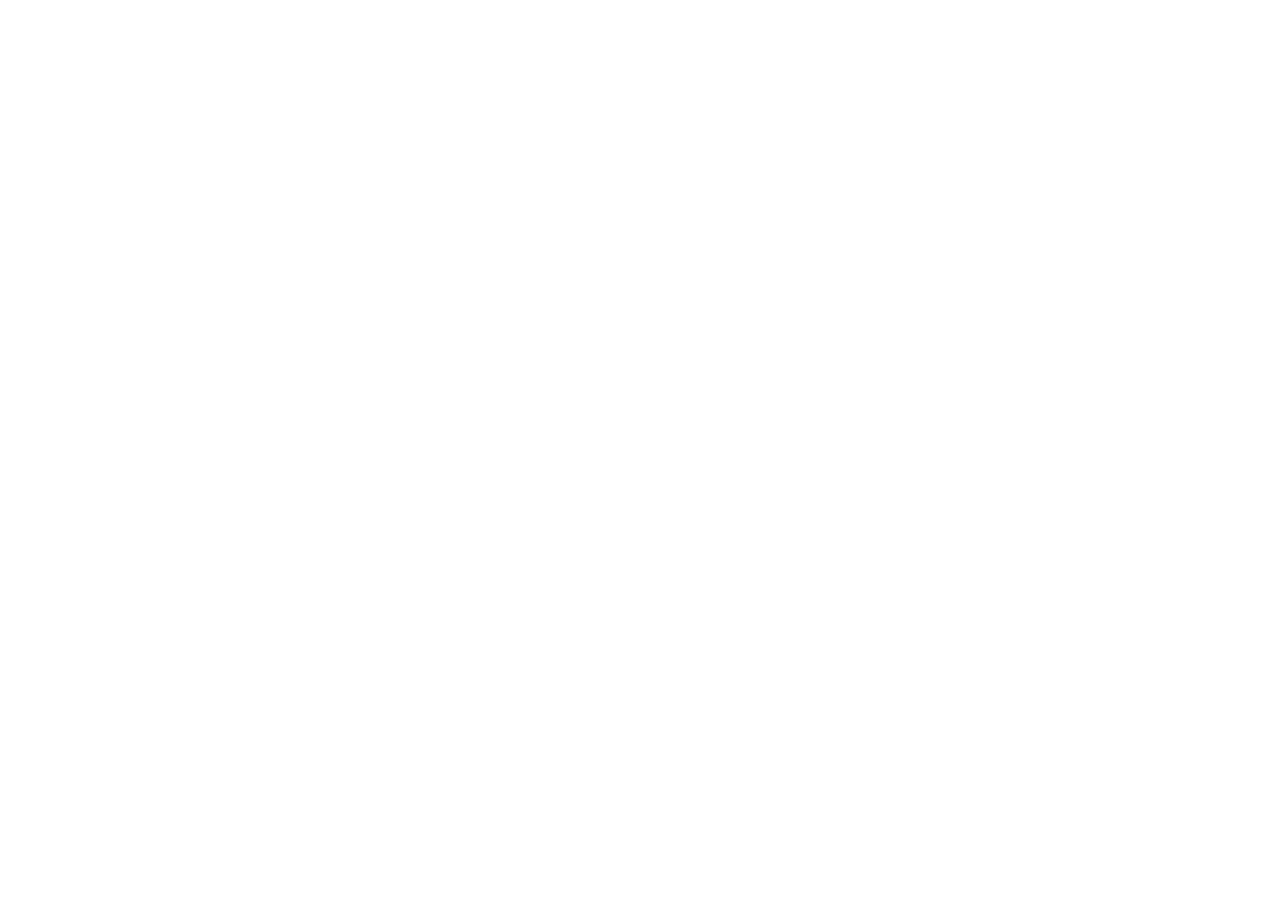
==== index.html @ a8f56044 "DOC: Adicionando o Read.me" ====
<!DOCTYPE html>
<html lang="en">
<head>
    <meta charset="UTF-8">
    <meta name="viewport" content="width=device-width, initial-scale=1.0">
    <title>Document</title>
</head>
<body>
    
</body>
</html>
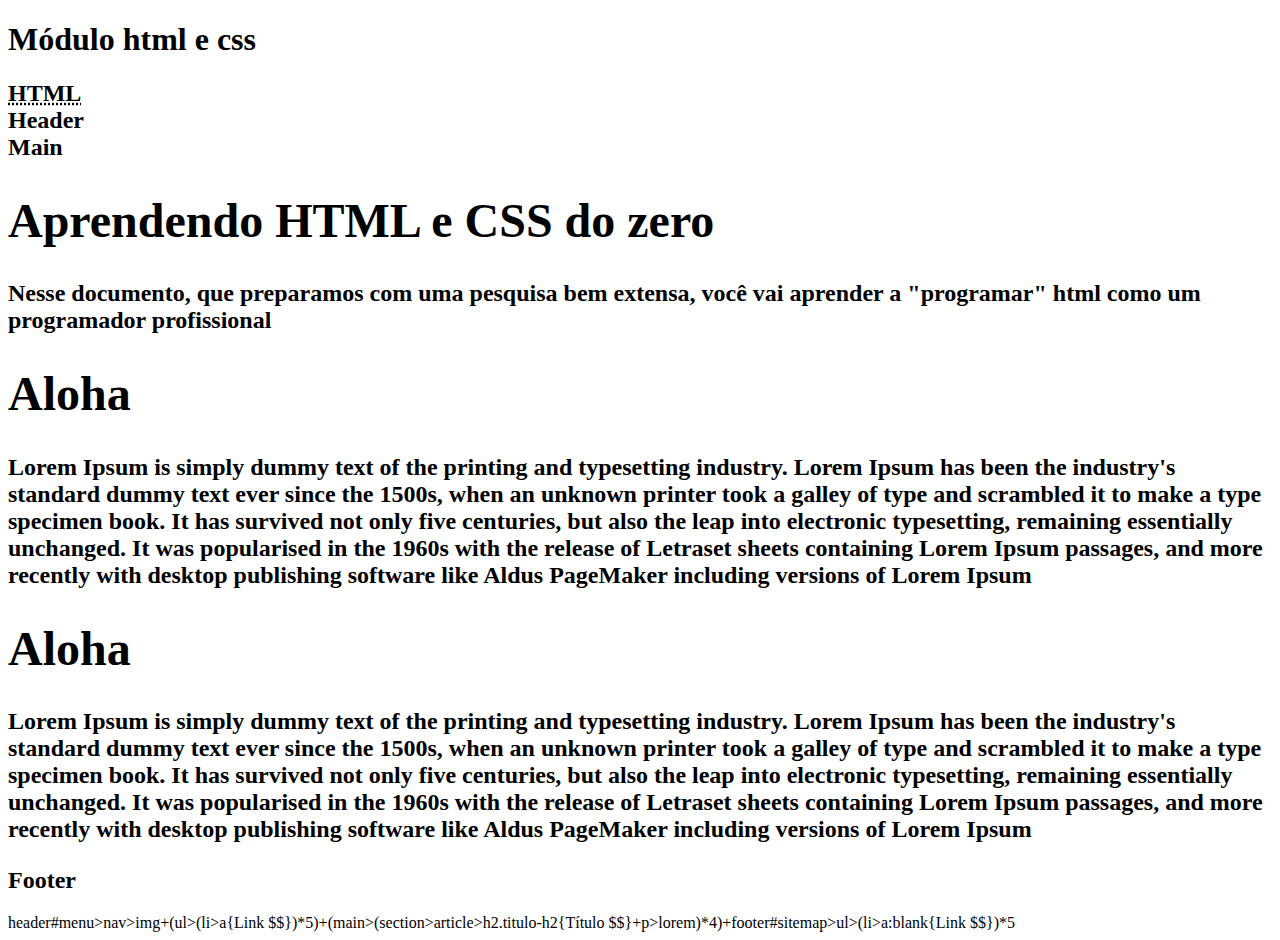
==== commit 984a4b28: "index parcial" ====
--- a/index.html
+++ b/index.html
@@ -1,11 +1,35 @@
 <!DOCTYPE html>
-<html lang="en">
+<html lang="pt">
 <head>
     <meta charset="UTF-8">
     <meta name="viewport" content="width=device-width, initial-scale=1.0">
-    <title>Document</title>
+    <title>HTML E CSS </title>
 </head>
 <body>
-    
+    <h1> Módulo html e css</h1>
+    <h2>
+        <abbr title="Hyper Text Markup Language">HTML</abbr>
+        <header>Header</header>
+        <main>Main
+            <h1>Aprendendo HTML e CSS do zero</h1>
+            <p>Nesse documento, que preparamos com uma pesquisa bem extensa, você vai aprender a "programar" html como um programador profissional</p>
+            <section>
+                <article>
+                    <h1>Aloha</h1>
+                    <p> 
+                    Lorem Ipsum is simply dummy text of the printing and typesetting industry. Lorem Ipsum has been the industry's standard dummy text ever since the 1500s, when an unknown printer took a galley of type and scrambled it to make a type specimen book. It has survived not only five centuries, but also the leap into electronic typesetting, remaining essentially unchanged. It was popularised in the 1960s with the release of Letraset sheets containing Lorem Ipsum passages, and more recently with desktop publishing software like Aldus PageMaker including versions of Lorem Ipsum
+                    </p> 
+                </article>
+                <article>
+                    <h1>Aloha</h1>
+                    <p>
+                        Lorem Ipsum is simply dummy text of the printing and typesetting industry. Lorem Ipsum has been the industry's standard dummy text ever since the 1500s, when an unknown printer took a galley of type and scrambled it to make a type specimen book. It has survived not only five centuries, but also the leap into electronic typesetting, remaining essentially unchanged. It was popularised in the 1960s with the release of Letraset sheets containing Lorem Ipsum passages, and more recently with desktop publishing software like Aldus PageMaker including versions of Lorem Ipsum
+                    </p> 
+                </article>
+            </section>
+        </main>
+        <footer>Footer</footer>
+    </h2>
 </body>
-</html>+</html>
+header#menu>nav>img+(ul>(li>a{Link $$})*5)+(main>(section>article>h2.titulo-h2{Título $$}+p>lorem)*4)+footer#sitemap>ul>(li>a:blank{Link $$})*5
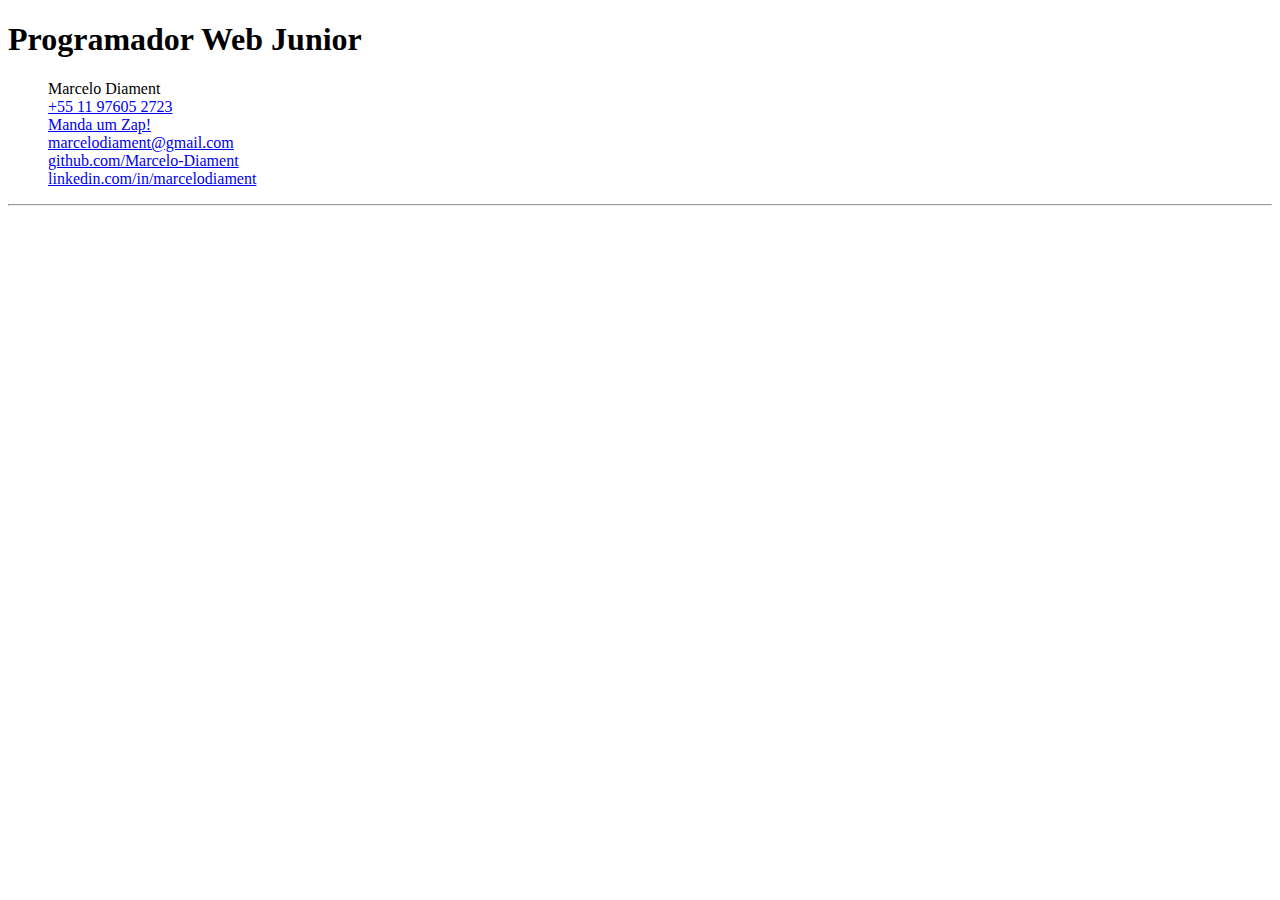
==== commit db9fba8d: "Pull Teacher" ====
--- a/index.html
+++ b/index.html
@@ -1,35 +1,35 @@
 <!DOCTYPE html>
 <html lang="pt">
+
 <head>
     <meta charset="UTF-8">
     <meta name="viewport" content="width=device-width, initial-scale=1.0">
-    <title>HTML E CSS </title>
+    <title>HTML e CSS</title>
 </head>
+
 <body>
-    <h1> Módulo html e css</h1>
-    <h2>
-        <abbr title="Hyper Text Markup Language">HTML</abbr>
-        <header>Header</header>
-        <main>Main
-            <h1>Aprendendo HTML e CSS do zero</h1>
-            <p>Nesse documento, que preparamos com uma pesquisa bem extensa, você vai aprender a "programar" html como um programador profissional</p>
-            <section>
-                <article>
-                    <h1>Aloha</h1>
-                    <p> 
-                    Lorem Ipsum is simply dummy text of the printing and typesetting industry. Lorem Ipsum has been the industry's standard dummy text ever since the 1500s, when an unknown printer took a galley of type and scrambled it to make a type specimen book. It has survived not only five centuries, but also the leap into electronic typesetting, remaining essentially unchanged. It was popularised in the 1960s with the release of Letraset sheets containing Lorem Ipsum passages, and more recently with desktop publishing software like Aldus PageMaker including versions of Lorem Ipsum
-                    </p> 
-                </article>
-                <article>
-                    <h1>Aloha</h1>
-                    <p>
-                        Lorem Ipsum is simply dummy text of the printing and typesetting industry. Lorem Ipsum has been the industry's standard dummy text ever since the 1500s, when an unknown printer took a galley of type and scrambled it to make a type specimen book. It has survived not only five centuries, but also the leap into electronic typesetting, remaining essentially unchanged. It was popularised in the 1960s with the release of Letraset sheets containing Lorem Ipsum passages, and more recently with desktop publishing software like Aldus PageMaker including versions of Lorem Ipsum
-                    </p> 
-                </article>
-            </section>
-        </main>
-        <footer>Footer</footer>
-    </h2>
+    <header>
+        <h1>Programador Web Junior</h1>
+        <ul type="none">
+            <li>Marcelo Diament</li>
+            <li>
+                <a href="tel:+5511976052723">+55 11 97605 2723</a>
+            </li>
+            <li>
+                <a href="https://wa.me/+5511976052723?text=%E2%9D%A4%20Ol%C3%A1,%0D%0A%0D%0AAcessei%20o%20site%20agilmindset%20e%20gostaria%20de%20saber%20mais%20sobre%0D%0A" target="_blank" rel="noopener noreferrer">Manda um Zap!</a>
+            </li>
+            <li>
+                <a href="mailto:marcelodiament@gmail.com?subject=Vaga%20de%20Programador%20Jr&body=Olá,%20gostei%20do%20seu%20perfil!">marcelodiament@gmail.com</a>
+            </li>
+            <li>
+                <a href="https://github.com/Marcelo-Diament" target="_blank" rel="noopener noreferrer">github.com/Marcelo-Diament</a>
+            </li>
+            <li>
+                <a href="https://linkedin.com/in/marcelodiament" target="_blank" rel="noopener noreferrer">linkedin.com/in/marcelodiament</a>
+            </li>
+        </ul>
+    </header>
+    <hr>
 </body>
-</html>
-header#menu>nav>img+(ul>(li>a{Link $$})*5)+(main>(section>article>h2.titulo-h2{Título $$}+p>lorem)*4)+footer#sitemap>ul>(li>a:blank{Link $$})*5
+
+</html>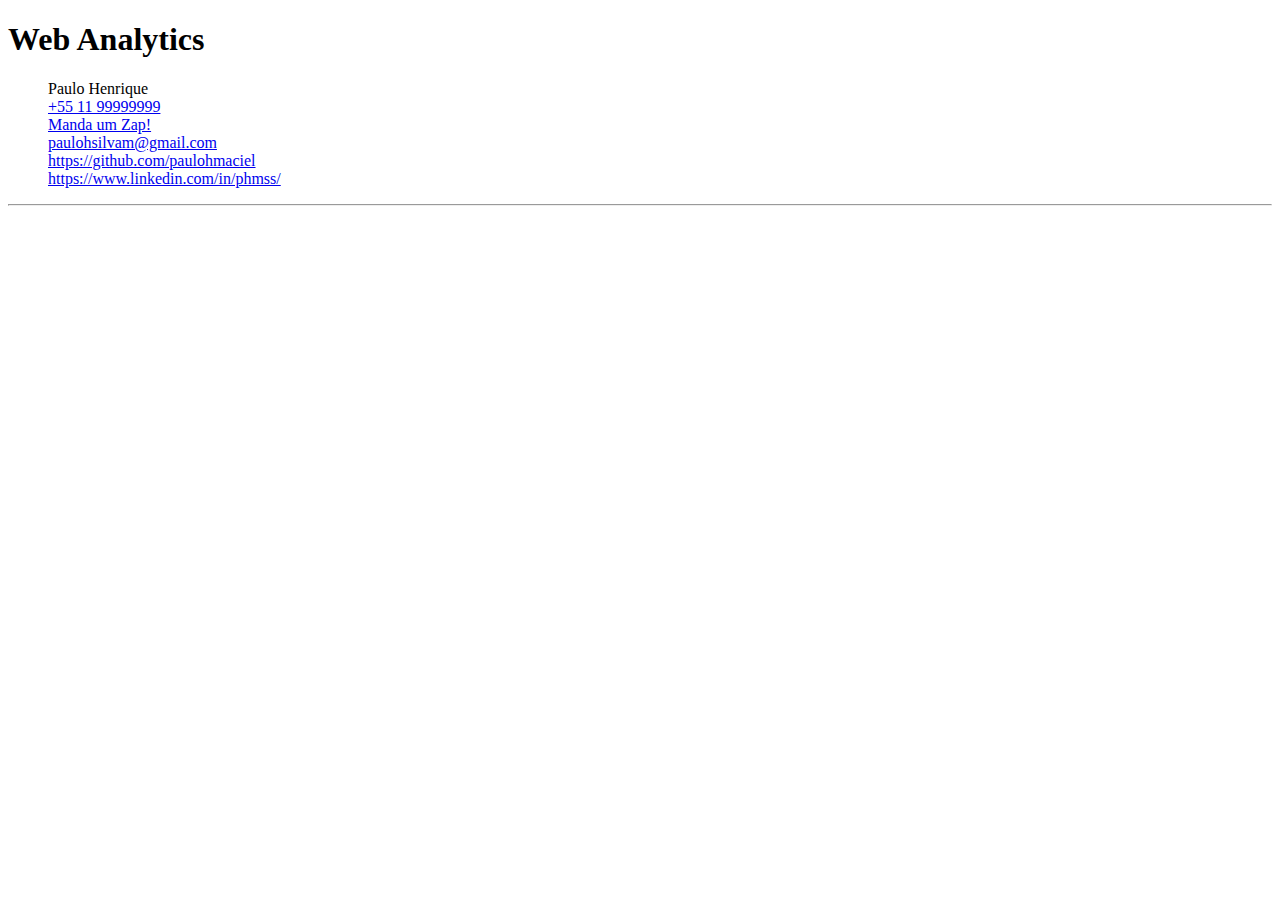
==== commit 2b7b9aa0: "adicionando dados do CV" ====
--- a/index.html
+++ b/index.html
@@ -9,23 +9,23 @@
 
 <body>
     <header>
-        <h1>Programador Web Junior</h1>
+        <h1>Web Analytics</h1>
         <ul type="none">
-            <li>Marcelo Diament</li>
+            <li>Paulo Henrique</li>
             <li>
-                <a href="tel:+5511976052723">+55 11 97605 2723</a>
+                <a href="tel:+5511">+55 11 99999999</a>
             </li>
             <li>
-                <a href="https://wa.me/+5511976052723?text=%E2%9D%A4%20Ol%C3%A1,%0D%0A%0D%0AAcessei%20o%20site%20agilmindset%20e%20gostaria%20de%20saber%20mais%20sobre%0D%0A" target="_blank" rel="noopener noreferrer">Manda um Zap!</a>
+                <a href="https://wa.me/">Manda um Zap!</a>
             </li>
             <li>
-                <a href="mailto:marcelodiament@gmail.com?subject=Vaga%20de%20Programador%20Jr&body=Olá,%20gostei%20do%20seu%20perfil!">marcelodiament@gmail.com</a>
+                <a href="mailto:">paulohsilvam@gmail.com</a>
             </li>
             <li>
-                <a href="https://github.com/Marcelo-Diament" target="_blank" rel="noopener noreferrer">github.com/Marcelo-Diament</a>
+                <a href="https://github.com/paulohmaciel" target="_blank" rel="noopener noreferrer">https://github.com/paulohmaciel</a>
             </li>
             <li>
-                <a href="https://linkedin.com/in/marcelodiament" target="_blank" rel="noopener noreferrer">linkedin.com/in/marcelodiament</a>
+                <a href="https://www.linkedin.com/in/phmss/" target="_blank" rel="noopener noreferrer">https://www.linkedin.com/in/phmss/</a>
             </li>
         </ul>
     </header>
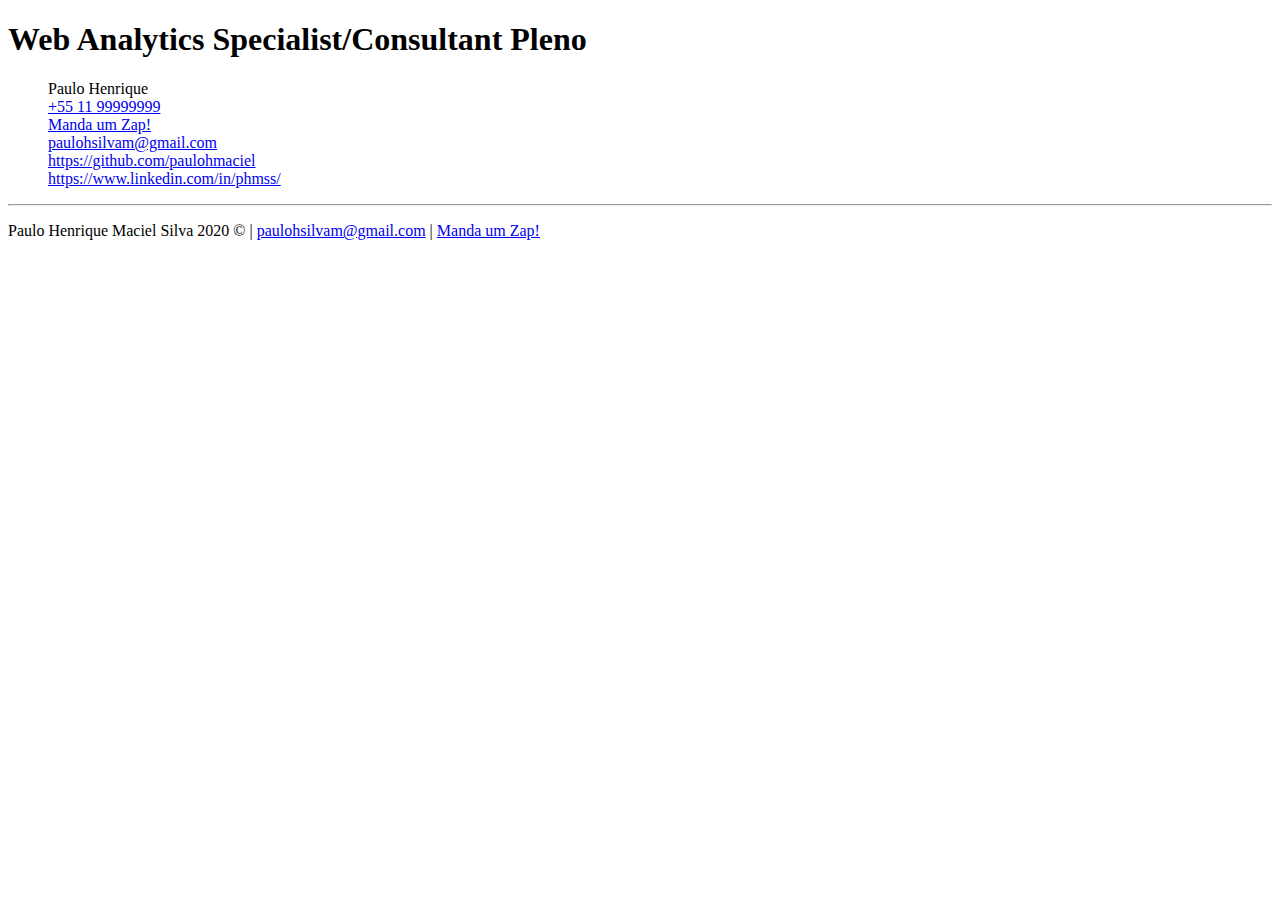
==== commit cf530d56: "Adicionando o Footer" ====
--- a/index.html
+++ b/index.html
@@ -9,7 +9,7 @@
 
 <body>
     <header>
-        <h1>Web Analytics</h1>
+        <h1>Web Analytics Specialist/Consultant Pleno</h1>
         <ul type="none">
             <li>Paulo Henrique</li>
             <li>
@@ -30,6 +30,9 @@
         </ul>
     </header>
     <hr>
+    <footer>
+        <p>Paulo Henrique Maciel Silva 2020 &copy; |  <a href="mailto:">paulohsilvam@gmail.com</a> | <a href="https://wa.me/">Manda um Zap!</a> </p>  
+    </footer>
 </body>
 
 </html>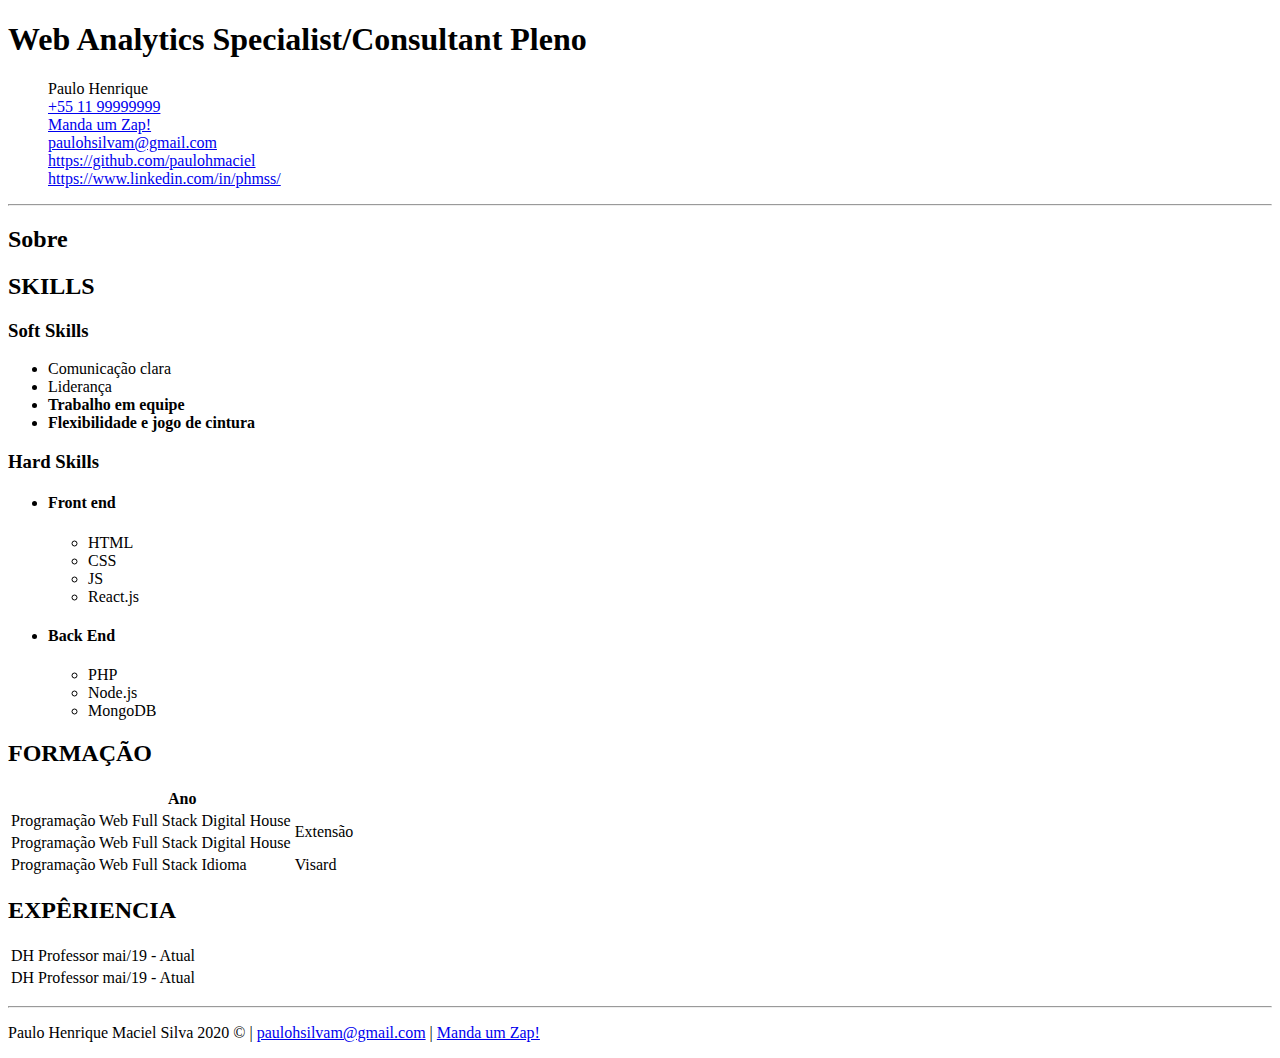
==== commit 79908291: "feature: main content" ====
--- a/index.html
+++ b/index.html
@@ -2,37 +2,113 @@
 <html lang="pt">
 
 <head>
-    <meta charset="UTF-8">
-    <meta name="viewport" content="width=device-width, initial-scale=1.0">
-    <title>HTML e CSS</title>
+	<meta charset="UTF-8">
+	<meta name="viewport" content="width=device-width, initial-scale=1.0">
+	<title>HTML e CSS</title>
+
 </head>
 
 <body>
-    <header>
-        <h1>Web Analytics Specialist/Consultant Pleno</h1>
-        <ul type="none">
-            <li>Paulo Henrique</li>
-            <li>
-                <a href="tel:+5511">+55 11 99999999</a>
-            </li>
-            <li>
-                <a href="https://wa.me/">Manda um Zap!</a>
-            </li>
-            <li>
-                <a href="mailto:">paulohsilvam@gmail.com</a>
-            </li>
-            <li>
-                <a href="https://github.com/paulohmaciel" target="_blank" rel="noopener noreferrer">https://github.com/paulohmaciel</a>
-            </li>
-            <li>
-                <a href="https://www.linkedin.com/in/phmss/" target="_blank" rel="noopener noreferrer">https://www.linkedin.com/in/phmss/</a>
-            </li>
-        </ul>
-    </header>
-    <hr>
-    <footer>
-        <p>Paulo Henrique Maciel Silva 2020 &copy; |  <a href="mailto:">paulohsilvam@gmail.com</a> | <a href="https://wa.me/">Manda um Zap!</a> </p>  
-    </footer>
-</body>
-
-</html>+	<header>
+		<h1>Web Analytics Specialist/Consultant Pleno</h1>
+		<ul type="none">
+			<li>Paulo Henrique</li>
+			<li>
+				<a href="tel:+5511">+55 11 99999999</a>
+			</li>
+			<li>
+				<a href="https://wa.me/">Manda um Zap!</a>
+			</li>
+			<li>
+				<a href="mailto:">paulohsilvam@gmail.com</a>
+			</li>
+			<li>
+				<a href="https://github.com/paulohmaciel" target="_blank"
+					rel="noopener noreferrer">https://github.com/paulohmaciel</a>
+			</li>
+			<li>
+				<a href="https://www.linkedin.com/in/phmss/" target="_blank"
+					rel="noopener noreferrer">https://www.linkedin.com/in/phmss/</a>
+			</li>
+		</ul>
+	</header>
+	<hr>
+    <main>
+		<section>
+			<h2>Sobre</h2>
+			<p></p>
+		</section>
+		<section>
+			<h2>SKILLS</h2>
+			<H3>Soft Skills</H3>
+			<ul>
+				<li>Comunicação clara</li>
+				<li>Liderança</li>
+				<li><strong>Trabalho em equipe</strong></li>
+				<li><strong>Flexibilidade e jogo de cintura</strong></li>
+			</ul>
+			<h3>Hard Skills</h3>
+			<ul>
+				<li>
+					<h4>Front end</h4>
+					<ul>
+						<li>HTML</li>
+						<li>CSS</li>
+						<li>JS</li>
+						<li>React.js</li>
+					</ul>
+				</li>
+				<li>
+					<h4>Back End</h4>
+					<ul>
+						<li>PHP</li>
+						<li>Node.js</li>
+						<li>MongoDB</li>
+					</ul>
+				</li>
+			</ul>
+			<p></p>
+		</section>
+		<section>
+			<h2>FORMAÇÃO</h2>
+			<table>
+				<tr>
+					<th colspan="3">Ano</th>
+				</tr>
+				<tr>
+					<td>Programação Web Full Stack</td>
+					<td>Digital House</td>
+					<td rowspan="2">Extensão</td>
+				</tr>
+				<tr>
+					<td>Programação Web Full Stack</td>
+					<td>Digital House</td>
+				</tr>
+				<tr>
+					<td>Programação Web Full Stack</td>
+					<td>Idioma</td>
+					<td>Visard</td>
+				</tr>
+			</table>
+		</section>
+		<section>
+			<h2>EXPÊRIENCIA</h2>
+			<table>
+				<tr>
+					<td>DH</td>
+					<td>Professor</td>
+					<td>mai/19 - Atual</td>
+				</tr>
+				<tr>
+					<td>DH</td>
+					<td>Professor</td>
+					<td>mai/19 - Atual</td>
+				</tr>
+			</table>
+			<p></p>
+		</section>
+    </main>
+	<hr>
+	<footer>
+		<p>Paulo Henrique Maciel Silva 2020 &copy; | <a href="mailto:">paulohsilvam@gmail.com</a> |
+			<a href="https://wa.me/">Manda um Zap!</a> </p> </footer> </body> </html>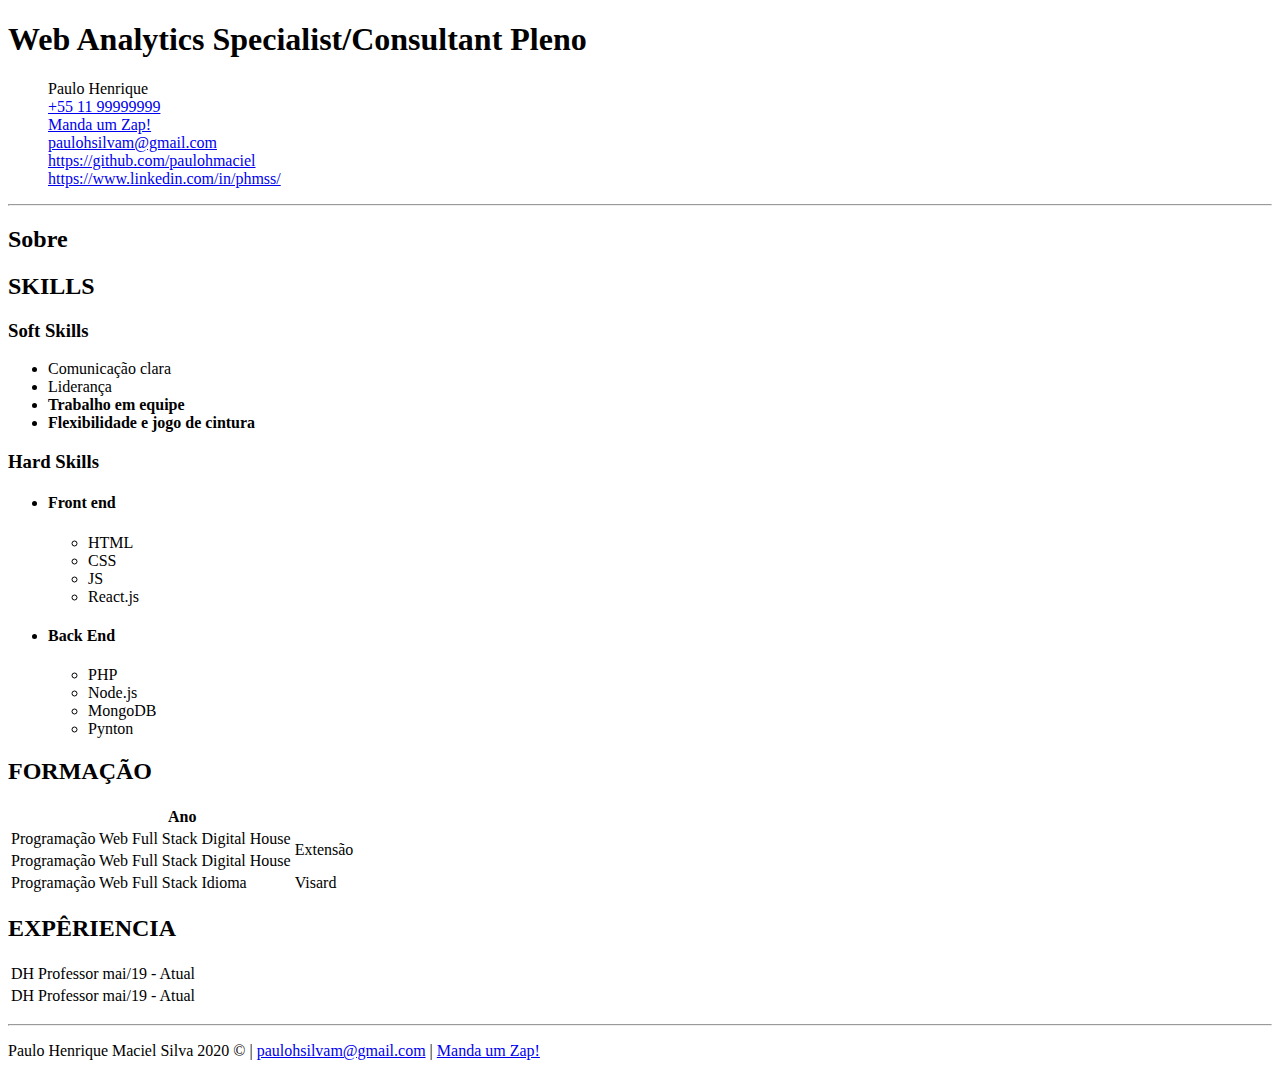
==== commit 162e57ae: "apenas teste" ====
--- a/index.html
+++ b/index.html
@@ -64,6 +64,7 @@
 						<li>PHP</li>
 						<li>Node.js</li>
 						<li>MongoDB</li>
+						<li>Pynton</li>
 					</ul>
 				</li>
 			</ul>
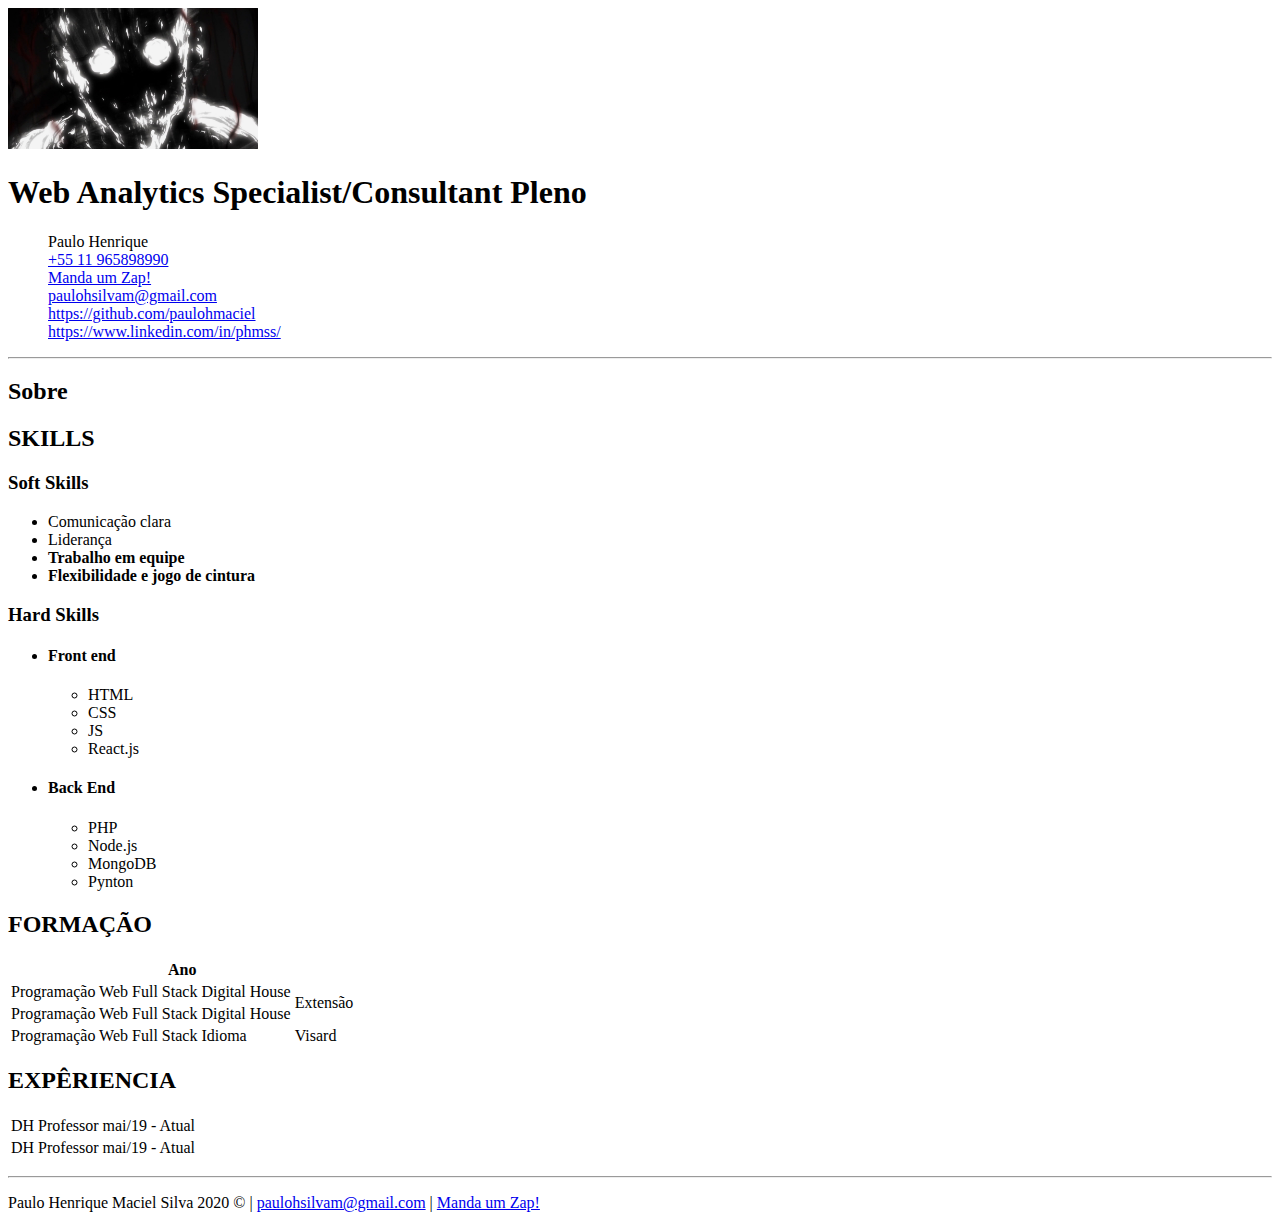
==== commit 1fcdb067: "Adicionando informações do CV" ====
--- a/index.html
+++ b/index.html
@@ -7,20 +7,26 @@
 	<title>HTML e CSS</title>
 
 </head>
-
+<style>
+	img
+	{
+		width: 250px;
+	}
+</style>
 <body>
 	<header>
+		<img src="gon.jpg" alt="Imagem">
 		<h1>Web Analytics Specialist/Consultant Pleno</h1>
 		<ul type="none">
 			<li>Paulo Henrique</li>
 			<li>
-				<a href="tel:+5511">+55 11 99999999</a>
+				<a href="tel:+5511">+55 11 965898990</a>
 			</li>
 			<li>
-				<a href="https://wa.me/">Manda um Zap!</a>
+				<a href="https://wa.me/5511965898990">Manda um Zap!</a>
 			</li>
 			<li>
-				<a href="mailto:">paulohsilvam@gmail.com</a>
+				<a href="mailto:paulohsilvam@gmail.com">paulohsilvam@gmail.com</a>
 			</li>
 			<li>
 				<a href="https://github.com/paulohmaciel" target="_blank"
@@ -111,5 +117,5 @@
     </main>
 	<hr>
 	<footer>
-		<p>Paulo Henrique Maciel Silva 2020 &copy; | <a href="mailto:">paulohsilvam@gmail.com</a> |
-			<a href="https://wa.me/">Manda um Zap!</a> </p> </footer> </body> </html>+		<p>Paulo Henrique Maciel Silva 2020 &copy; | <a href="mailto:paulohsilvam@gmail.com">paulohsilvam@gmail.com</a> |
+			<a href="https://wa.me/5511965898990">Manda um Zap!</a> </p> </footer> </body> </html>